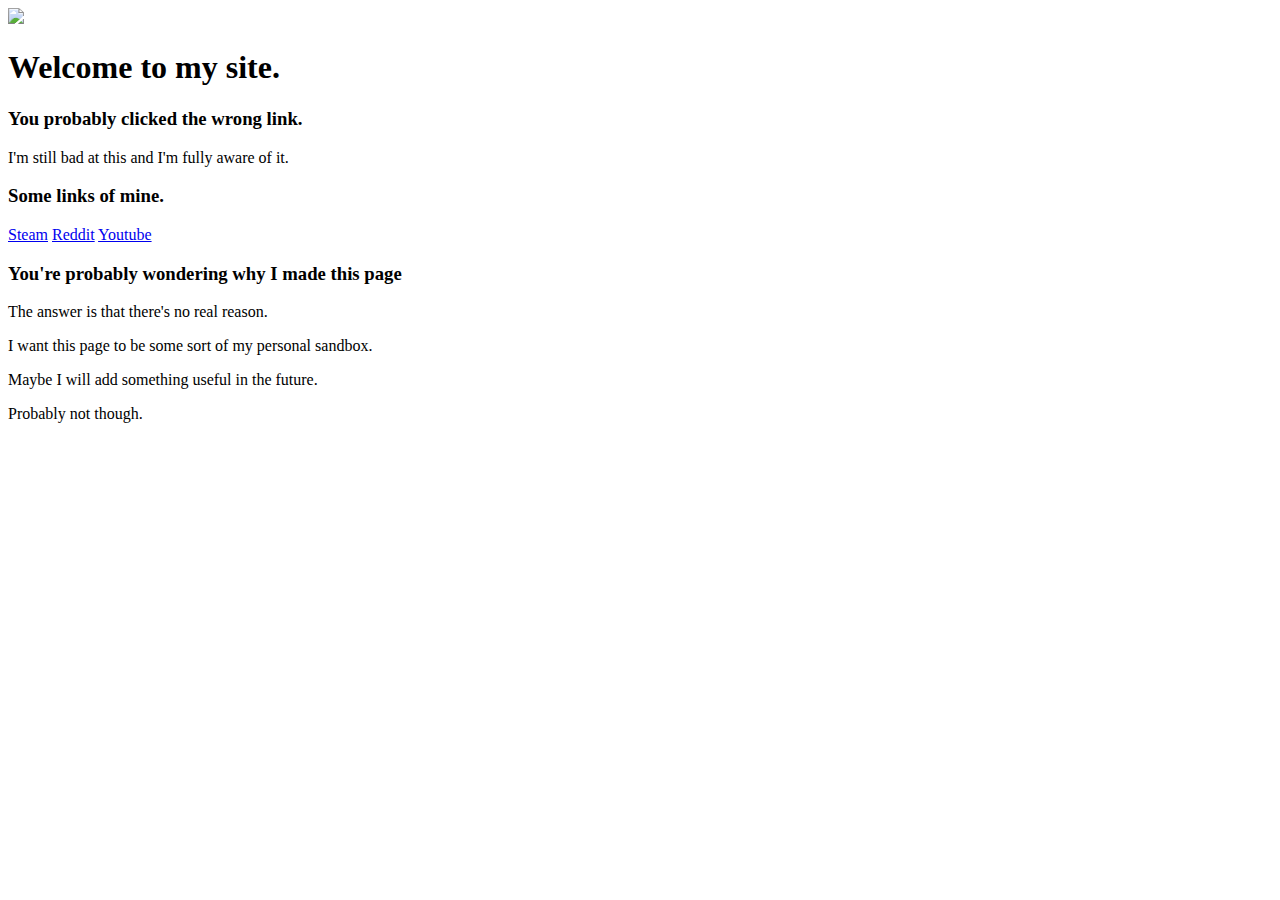
==== index.html @ b92bdc01 "Just testing if this works" ====
<!DOCTYPE html>
<html>
  <!-- Am I inspired by Mikusch too much? -->
  <head>
    <title>Hlínaweb</title>
    <link href="icycoba.github.io/css/style.css" rel="stylesheet"/>
    <link href="https://fonts.googleapis.com/css?family=Raleway" rel="stylesheet">
    <link href="https://fonts.googleapis.com/css?family=Aref+Ruqaa" rel="stylesheet">
    <link href="https://fonts.googleapis.com/css?family=Indie+Flower" rel="stylesheet">
    <link rel="shortcut icon" type="image/x-icon" href="http://i.imgur.com/HyFkUd5.png">
  </head>
  <body>
    
    <div class="topOfThePage">
      <img id="profilePicture" src="https://scontent-fra3-1.xx.fbcdn.net/v/t1.0-9/480895_653109904718289_1281029732_n.jpg?oh=9f5e9391b4fef0c808609a4bcd79692a&oe=58B08198" />
        <div class="topOfThePageText">
          <h1 id="welcome">Welcome to my site.</h1>
          <h3 id="question">You probably clicked the wrong link.</h3>
          <p id="thought">I'm still bad at this and I'm fully aware of it.</p>
        </div>
    </div>

    <div class="links">
      <h3 id="linkText"> Some links of mine. </h3>
        <div class="linkLinks">
          <a href="http://steamcommunity.com/profiles/76561198039290042" target=_blank>Steam</a>
          <a href="http://reddit.com/u/icycoba" target=_blank>Reddit</a>
          <a href="http://youtube.com/icycoba" target=_blank>Youtube</a>
          <!-- <a href="/spss.html">Strojka</a> -->
        </div>
    </div>
    <div id="dummy"></div>
    <div class="bottomOfThePage">
      <h3 id="botpHeader">You're probably wondering why I made this page</h1>
      <div class="bottomOfThePageParagraphs">
        <p id="botpP1">The answer is that there's no real reason.</p> <!-- Except that I wanna show off -->
        <p id="botpP2">I want this page to be some sort of my personal sandbox.</p>
        <p id="botpP3">Maybe I will add something useful in the future.</p>
        <p id="botpP4">Probably not though.</p>
      </div>
    </div>
  </body>
  <!-- Nah, probably not -->
</html>
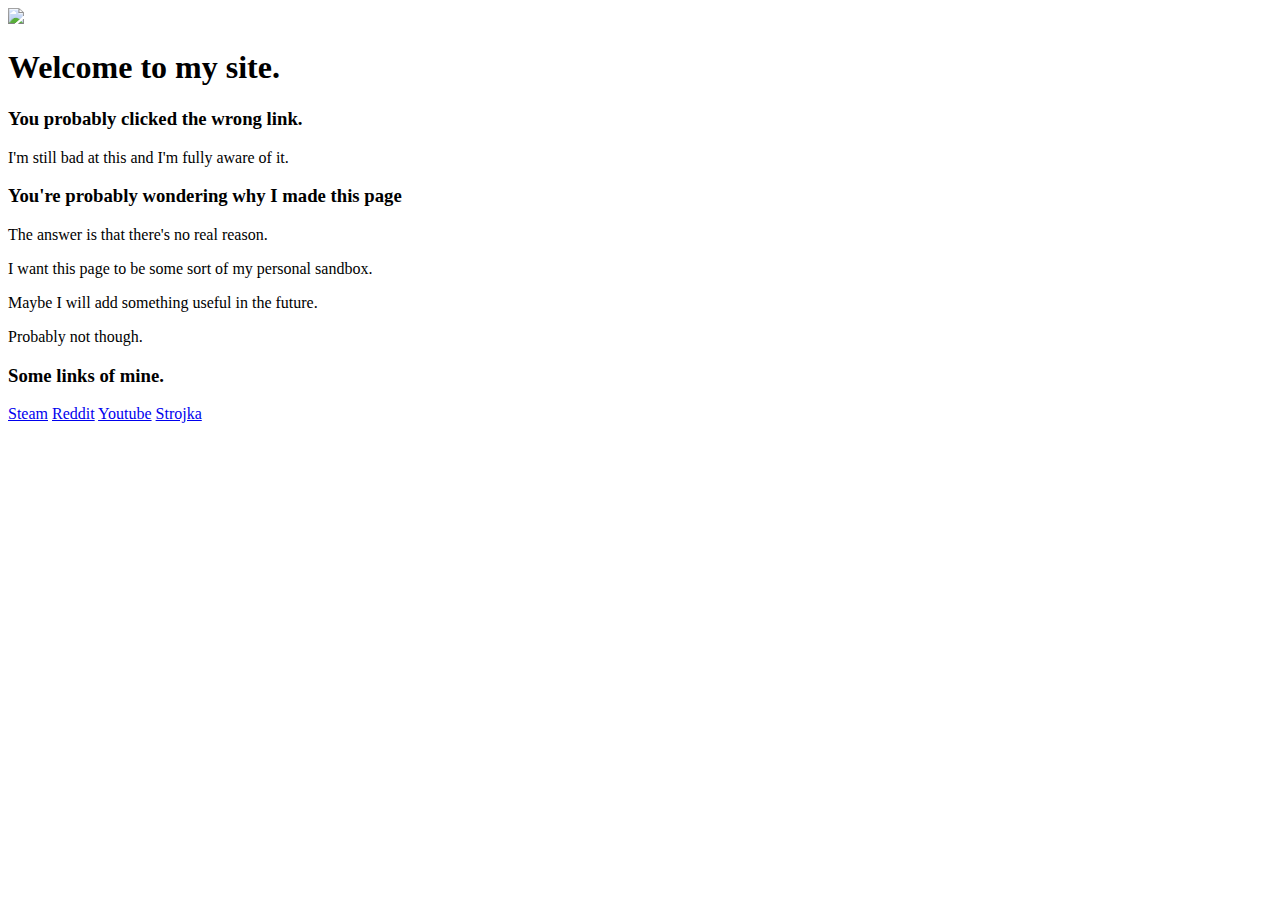
==== commit 7ec99beb: "Moved links" ====
--- a/index.html
+++ b/index.html
@@ -20,24 +20,32 @@
         </div>
     </div>
 
+<!--  <div class="links">
+      <h3 id="linkText"> Some links of mine. </h3>
+        <div class="linkLinks">
+          <a href="http://steamcommunity.com/profiles/76561198039290042" target=_blank>Steam</a>
+          <a href="http://reddit.com/u/icycoba" target=_blank>Reddit</a>
+          <a href="http://youtube.com/icycoba" target=_blank>Youtube</a>
+          <a href="/spss.html">Strojka</a>
+        </div>  
+    </div> -->
+    <div class="middleOfThePage"></div>
+    <div class="bottomOfThePage">
+      <h3>You're probably wondering why I made this page</h3>
+        <p>The answer is that there's no real reason.</p> <!-- Except that I wanna show off -->
+        <p>I want this page to be some sort of my personal sandbox.</p>
+        <p>Maybe I will add something useful in the future.</p>
+        <p>Probably not though.</p>
+    </div>
+    <div class="middleOfThePageEnd"></div>
     <div class="links">
       <h3 id="linkText"> Some links of mine. </h3>
         <div class="linkLinks">
           <a href="http://steamcommunity.com/profiles/76561198039290042" target=_blank>Steam</a>
           <a href="http://reddit.com/u/icycoba" target=_blank>Reddit</a>
           <a href="http://youtube.com/icycoba" target=_blank>Youtube</a>
-          <!-- <a href="/spss.html">Strojka</a> -->
+          <a href="/spss.html">Strojka</a>
         </div>
-    </div>
-    <div id="dummy"></div>
-    <div class="bottomOfThePage">
-      <h3 id="botpHeader">You're probably wondering why I made this page</h1>
-      <div class="bottomOfThePageParagraphs">
-        <p id="botpP1">The answer is that there's no real reason.</p> <!-- Except that I wanna show off -->
-        <p id="botpP2">I want this page to be some sort of my personal sandbox.</p>
-        <p id="botpP3">Maybe I will add something useful in the future.</p>
-        <p id="botpP4">Probably not though.</p>
-      </div>
     </div>
   </body>
   <!-- Nah, probably not -->
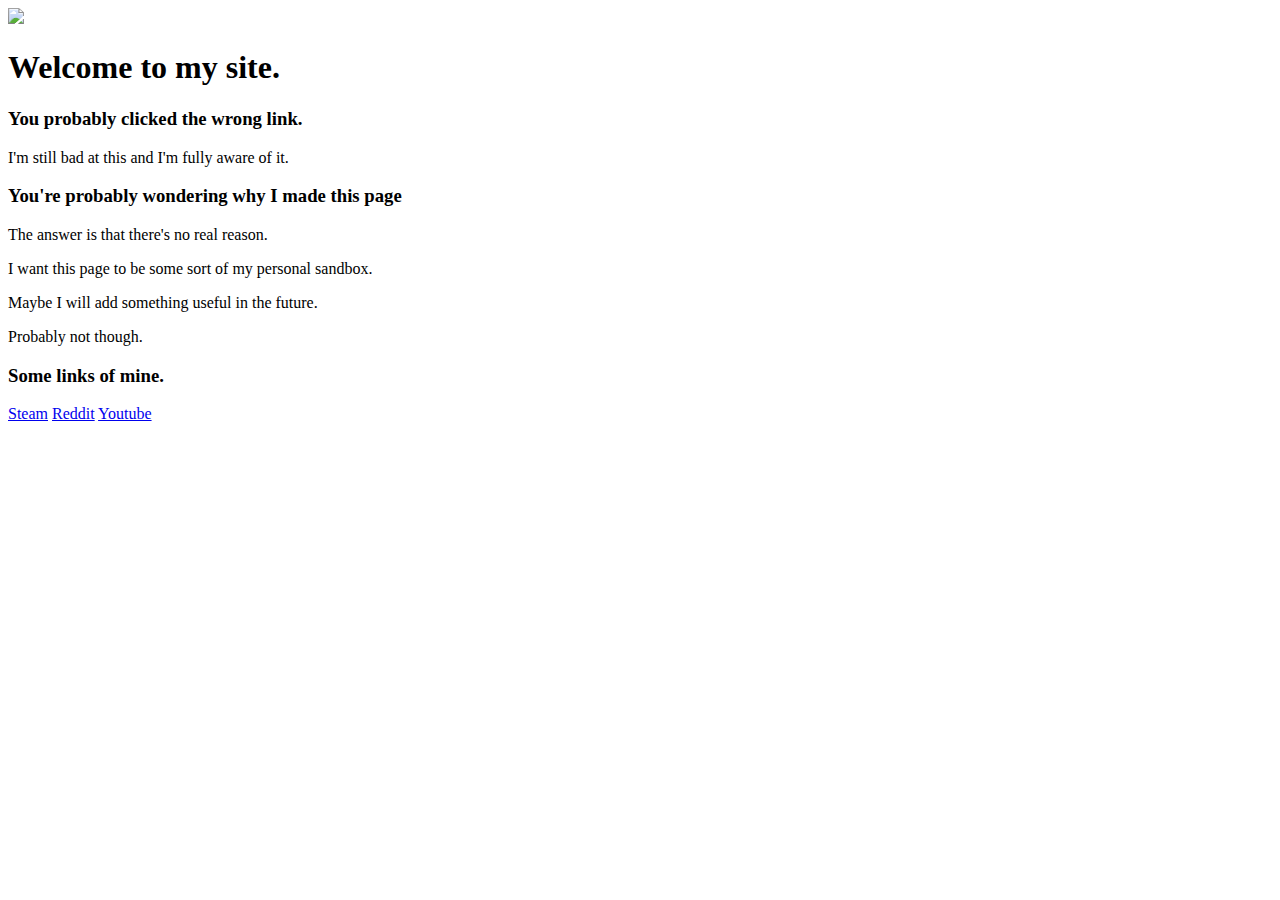
==== commit 04825d06: "Update index.html" ====
--- a/index.html
+++ b/index.html
@@ -10,7 +10,7 @@
     <link rel="shortcut icon" type="image/x-icon" href="http://i.imgur.com/HyFkUd5.png">
   </head>
   <body>
-    
+  <div class="upperPage">
     <div class="topOfThePage">
       <img id="profilePicture" src="https://scontent-fra3-1.xx.fbcdn.net/v/t1.0-9/480895_653109904718289_1281029732_n.jpg?oh=9f5e9391b4fef0c808609a4bcd79692a&oe=58B08198" />
         <div class="topOfThePageText">
@@ -29,7 +29,8 @@
           <a href="/spss.html">Strojka</a>
         </div>  
     </div> -->
-    <div class="middleOfThePage"></div>
+    <div class="middleOfThePage"></div> 
+  </div>
     <div class="bottomOfThePage">
       <h3>You're probably wondering why I made this page</h3>
         <p>The answer is that there's no real reason.</p> <!-- Except that I wanna show off -->
@@ -37,6 +38,7 @@
         <p>Maybe I will add something useful in the future.</p>
         <p>Probably not though.</p>
     </div>
+  <div class="lowerPage">
     <div class="middleOfThePageEnd"></div>
     <div class="links">
       <h3 id="linkText"> Some links of mine. </h3>
@@ -44,9 +46,10 @@
           <a href="http://steamcommunity.com/profiles/76561198039290042" target=_blank>Steam</a>
           <a href="http://reddit.com/u/icycoba" target=_blank>Reddit</a>
           <a href="http://youtube.com/icycoba" target=_blank>Youtube</a>
-          <a href="/spss.html">Strojka</a>
+          <!-- <a href="/spss.html">Strojka</a> -->
         </div>
     </div>
+  </div>
   </body>
   <!-- Nah, probably not -->
 </html>
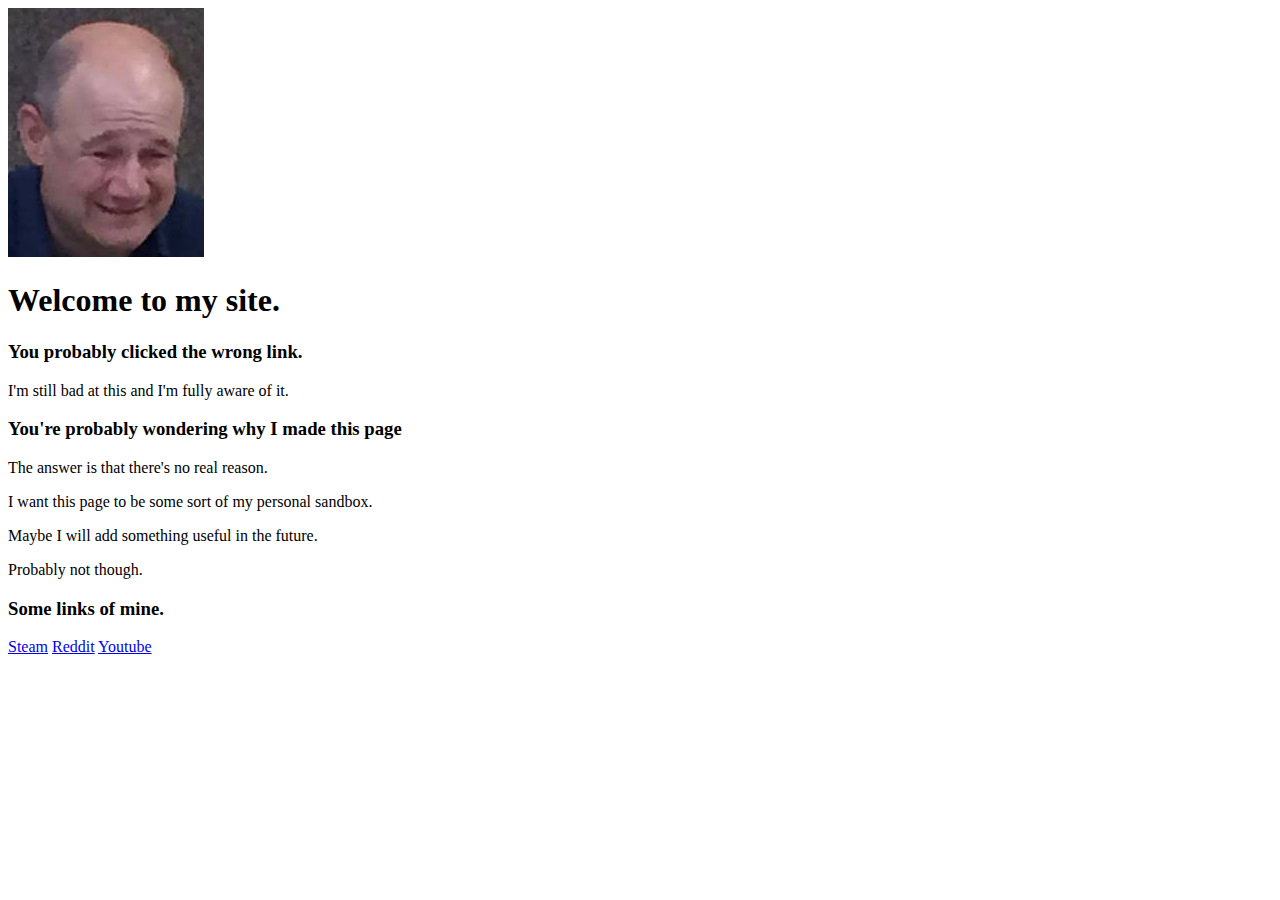
==== commit f26d9718: "updated profile pic" ====
--- a/index.html
+++ b/index.html
@@ -12,7 +12,7 @@
   <body>
   <div class="upperPage">
     <div class="topOfThePage">
-      <img id="profilePicture" src="https://scontent-fra3-1.xx.fbcdn.net/v/t1.0-9/480895_653109904718289_1281029732_n.jpg?oh=9f5e9391b4fef0c808609a4bcd79692a&oe=58B08198" />
+      <img id="profilePicture" src="/assets/16864512_1244863205593774_1092965330838829071_n.jpg" />
         <div class="topOfThePageText">
           <h1 id="welcome">Welcome to my site.</h1>
           <h3 id="question">You probably clicked the wrong link.</h3>
